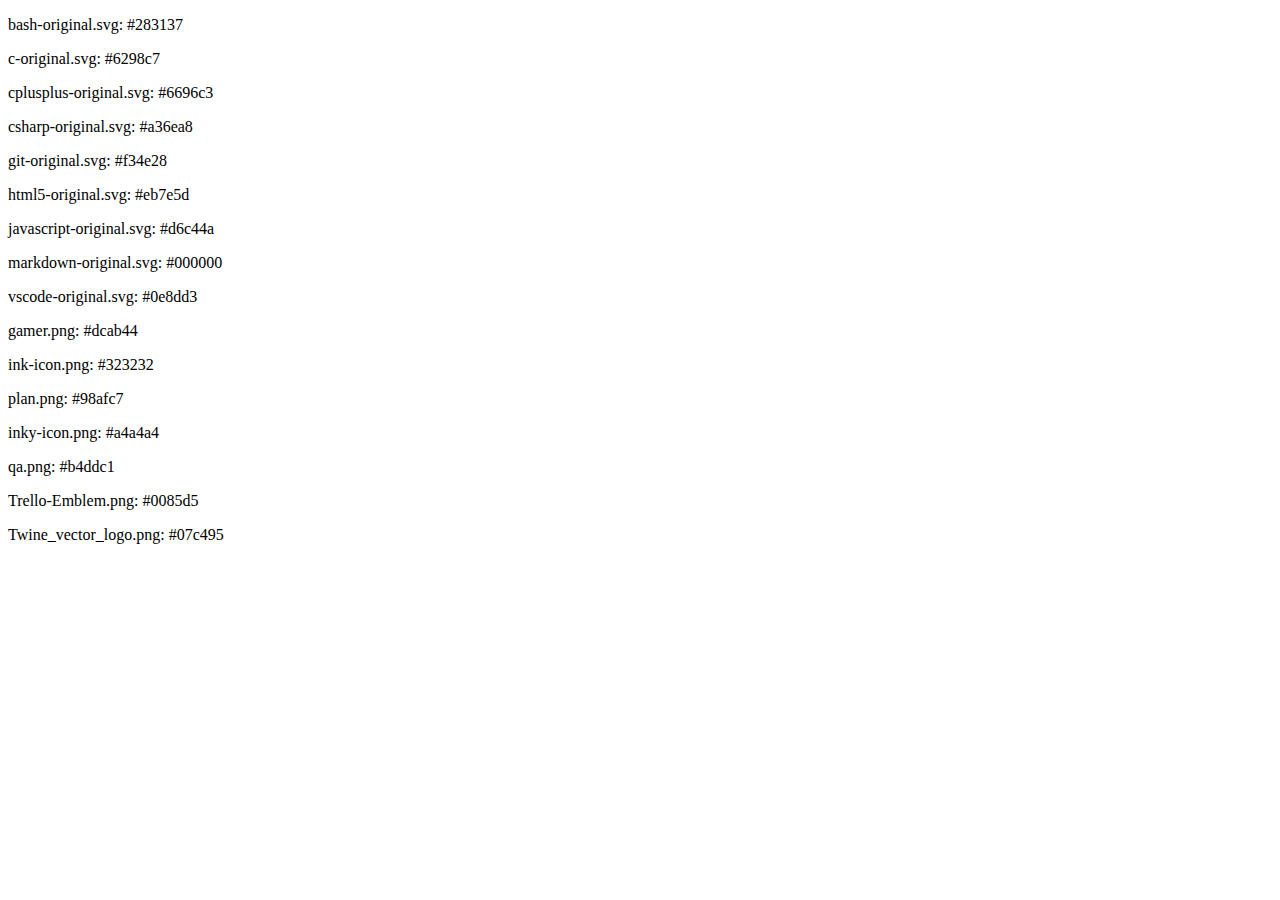
==== color.html @ f693b513 "Large update" ====
<!DOCTYPE html>
<html lang="en">
<head>
    <meta charset="UTF-8">
    <meta name="viewport" content="width=device-width, initial-scale=1.0">
    <title>Color Calculation</title>
</head>
<body>
    <!-- Define unique IDs for each image -->
    <img id="image1" src="assets/devicons/bash-original.svg" style="display:none;">
    <img id="image2" src="assets/devicons/c-original.svg" style="display:none;">
    <img id="image3" src="assets/devicons/cplusplus-original.svg" style="display:none;">
    <img id="image4" src="assets/devicons/csharp-original.svg" style="display:none;">
    <img id="image5" src="assets/devicons/git-original.svg" style="display:none;">
    <img id="image6" src="assets/devicons/html5-original.svg" style="display:none;">
    <img id="image7" src="assets/devicons/javascript-original.svg" style="display:none;">
    <img id="image8" src="assets/devicons/markdown-original.svg" style="display:none;">
    <img id="image9" src="assets/devicons/vscode-original.svg" style="display:none;">
    <img id="image10" src="assets/png/gamer.png" style="display:none;">
    <img id="image11" src="assets/png/ink-icon.png" style="display:none;">
    <img id="image12" src="assets/png/inky-icon.png" style="display:none;">
    <img id="image13" src="assets/png/plan.png" style="display:none;">
    <img id="image14" src="assets/png/qa.png" style="display:none;">
    <img id="image15" src="assets/png/Trello-Emblem.png" style="display:none;">
    <img id="image16" src="assets/png/Twine_vector_logo.png" style="display:none;">

    <script>
        window.onload = function() {
            const elements = document.querySelectorAll('svg, img');

            elements.forEach((element, index) => {
                element.crossOrigin = "Anonymous"; // Handle CORS for images
                element.onload = function() {
                    const canvas = document.createElement('canvas');
                    const ctx = canvas.getContext('2d');

                    let width, height;

                    if (element.tagName.toLowerCase() === 'svg') {
                        // Handle SVG elements
                        width = element.width.baseVal.value || element.width.animVal.value;
                        height = element.height.baseVal.value || element.height.animVal.value;
                    } else {
                        // Handle regular image elements
                        width = element.width;
                        height = element.height;
                    }

                    canvas.width = width;
                    canvas.height = height;
                    ctx.drawImage(element, 0, 0, width, height);

                    const imageData = ctx.getImageData(0, 0, width, height);
                    const data = imageData.data;

                    let r = 0, g = 0, b = 0;
                    let count = 0;

                    for (let i = 0; i < data.length; i += 4) {
                        const alpha = data[i + 3];
                        if (alpha > 0) {
                            r += data[i];
                            g += data[i + 1];
                            b += data[i + 2];
                            count++;
                        }
                    }

                    r = Math.floor(r / count);
                    g = Math.floor(g / count);
                    b = Math.floor(b / count);

                    // Convert RGB to hexadecimal
                    const avgColor = rgbToHex(r, g, b);
                    console.log(`Average Color ${index + 1}:`, avgColor);

                    // Get the file name from src attribute
                    const fileName = element.src.split('/').pop();

                    // Display the file name and color in the document
                    document.body.innerHTML += `<p>${fileName}: ${avgColor}</p>`;
                };
            });
        };

        // Function to convert RGB to hexadecimal
        function rgbToHex(r, g, b) {
            return `#${componentToHex(r)}${componentToHex(g)}${componentToHex(b)}`;
        }

        function componentToHex(c) {
            const hex = c.toString(16);
            return hex.length === 1 ? '0' + hex : hex;
        }
    </script>
</body>
</html>
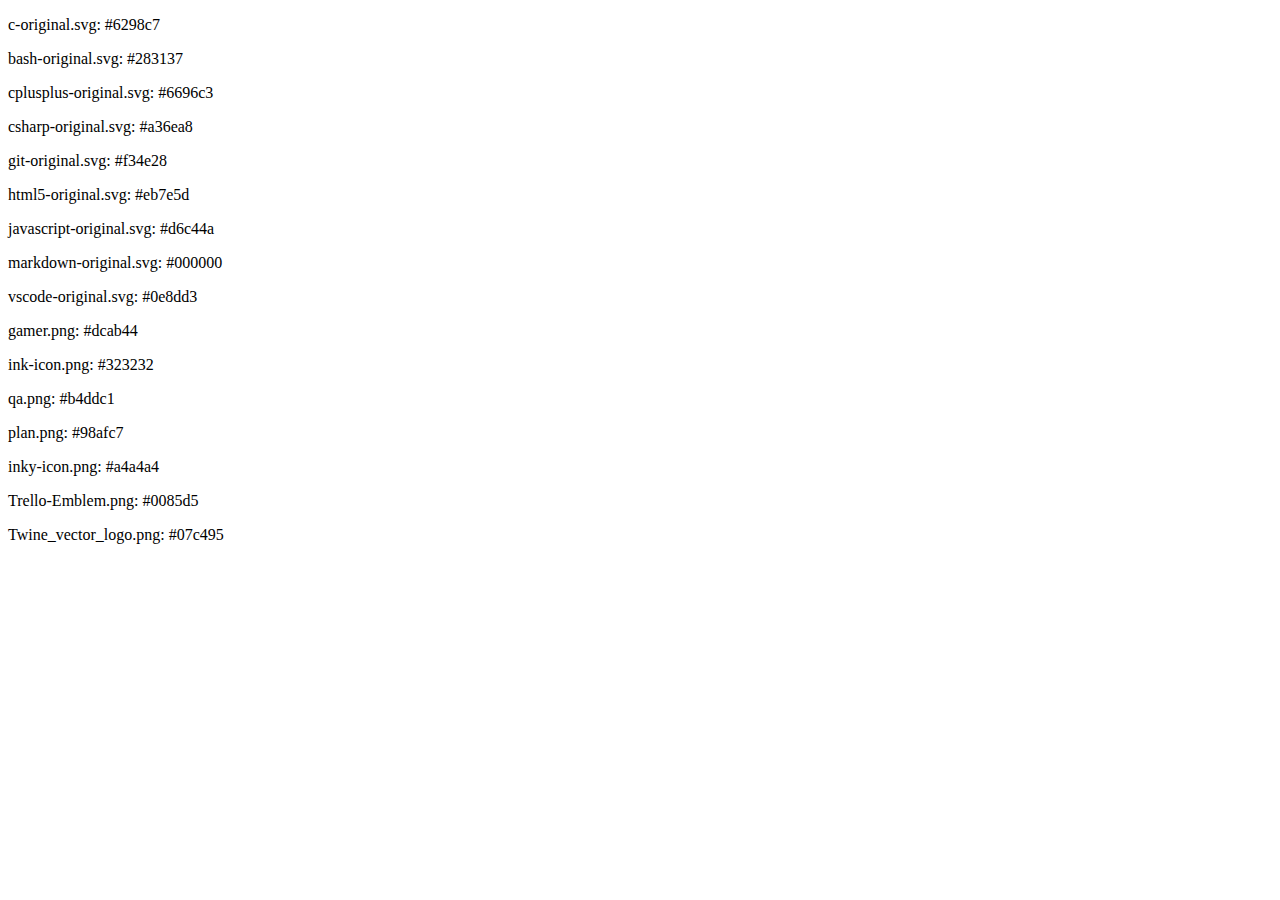
==== commit 151bcaf9: "classes page basically done" ====
--- a/color.html
+++ b/color.html
@@ -6,7 +6,7 @@
     <title>Color Calculation</title>
 </head>
 <body>
-    <!-- Define unique IDs for each image -->
+    <!----------//  Define unique IDs for each image  //--------------------------------------------->
     <img id="image1" src="assets/devicons/bash-original.svg" style="display:none;">
     <img id="image2" src="assets/devicons/c-original.svg" style="display:none;">
     <img id="image3" src="assets/devicons/cplusplus-original.svg" style="display:none;">
